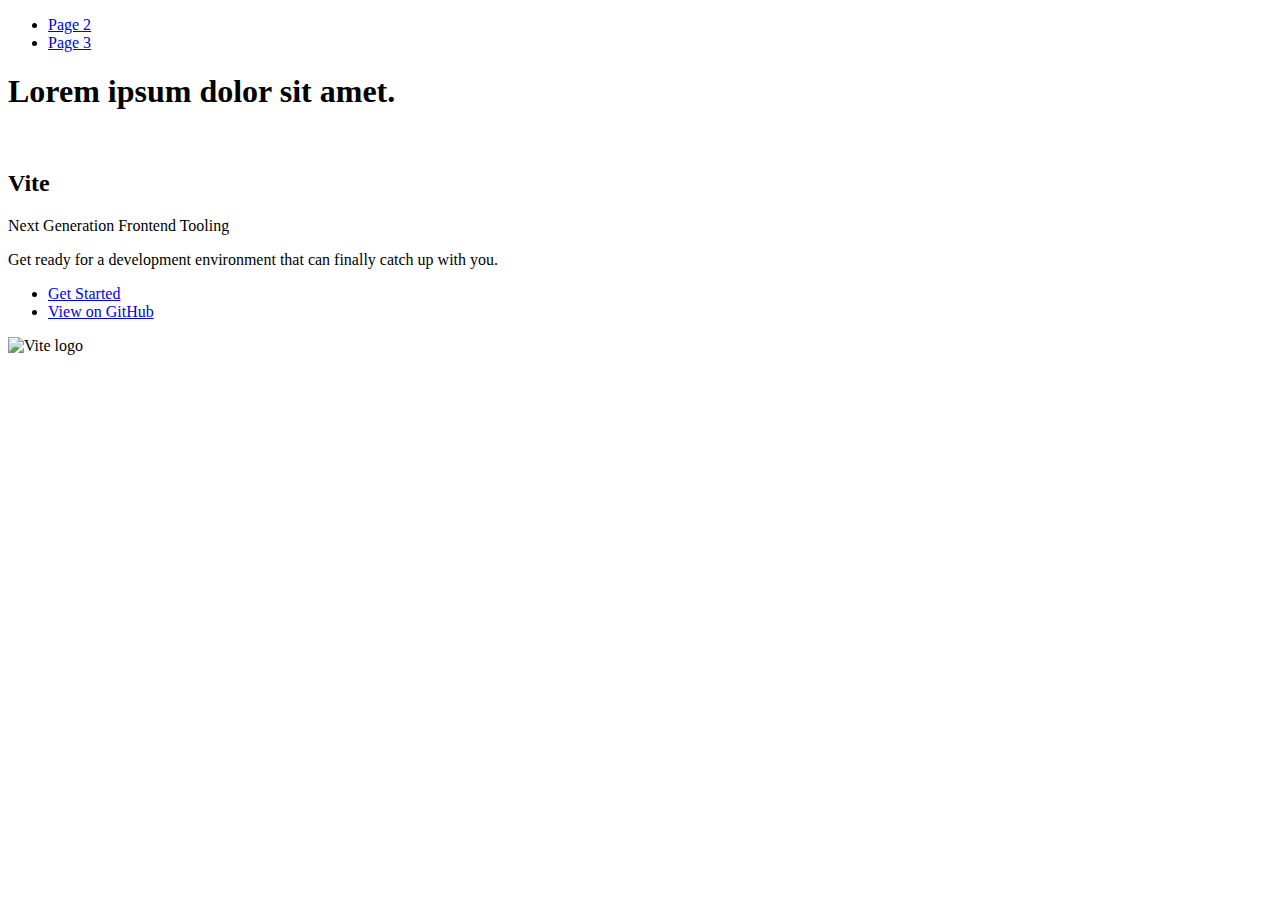
==== index.html @ 1488b731 "Deploying to gh-pages from @ VeronikaVaraksina1/goit-js-hw-09@6d77413a0f02aaee40d3e91b11b99aeffec48d" ====
<!DOCTYPE html>
<html lang="en">
  <head>
    <meta charset="UTF-8" />
    <link rel="icon" type="image/svg+xml" href="/goit-js-hw-09/favicon.svg" />
    <meta name="viewport" content="width=device-width, initial-scale=1.0" />
    <title>Vanilla App Template</title>
    
    <script type="module" crossorigin src="/goit-js-hw-09/commonHelpers.js"></script>
    <link rel="stylesheet" href="/goit-js-hw-09/assets/index-10c40100.css">
  </head>
  <body>
    <header class="header">
  <nav class="nav">
    <ul class="nav-list">
      <li class="nav-item">
        <a href="./page-2.html" class="nav-link">Page 2</a>
      </li>

      <li class="nav-item">
        <a href="./page-3.html" class="nav-link">Page 3</a>
      </li>
    </ul>
  </nav>
</header>


    <section>
      <h1>Lorem ipsum dolor sit amet.</h1>
      <!-- Path to images as from index.html file -->
      <img src="/goit-js-hw-09/assets/javascript-8dac5379.svg" alt="" />
    </section>

    <!-- Loads the specified .html file -->
    <section class="vite-promo">
  <div class="container">
    <div class="wrapper">
      <h2 class="title">
        <span class="gradient">Vite</span>
      </h2>
      <p class="text">Next Generation Frontend Tooling</p>
      <p class="tagline">
        Get ready for a development environment that can finally catch up with
        you.
      </p>

      <ul class="actions">
        <li class="action">
          <a
            class="link"
            href="https://vitejs.dev/guide/"
            target="_blank"
            rel="noopener noreferrer"
            >Get Started</a
          >
        </li>
        <li class="action">
          <a
            class="link"
            href="https://github.com/vitejs/vite"
            target="_blank"
            rel="noopener noreferrer"
            >View on GitHub</a
          >
        </li>
      </ul>
    </div>

    <div class="thumb">
      <!-- Path to images as from index.html file -->
      <img
        class="pic"
        src="/goit-js-hw-09/assets/vite-logo-51249ca9.png"
        alt="Vite logo"
        width="640"
        height="640"
      />
    </div>
  </div>
</section>


    
  </body>
</html>
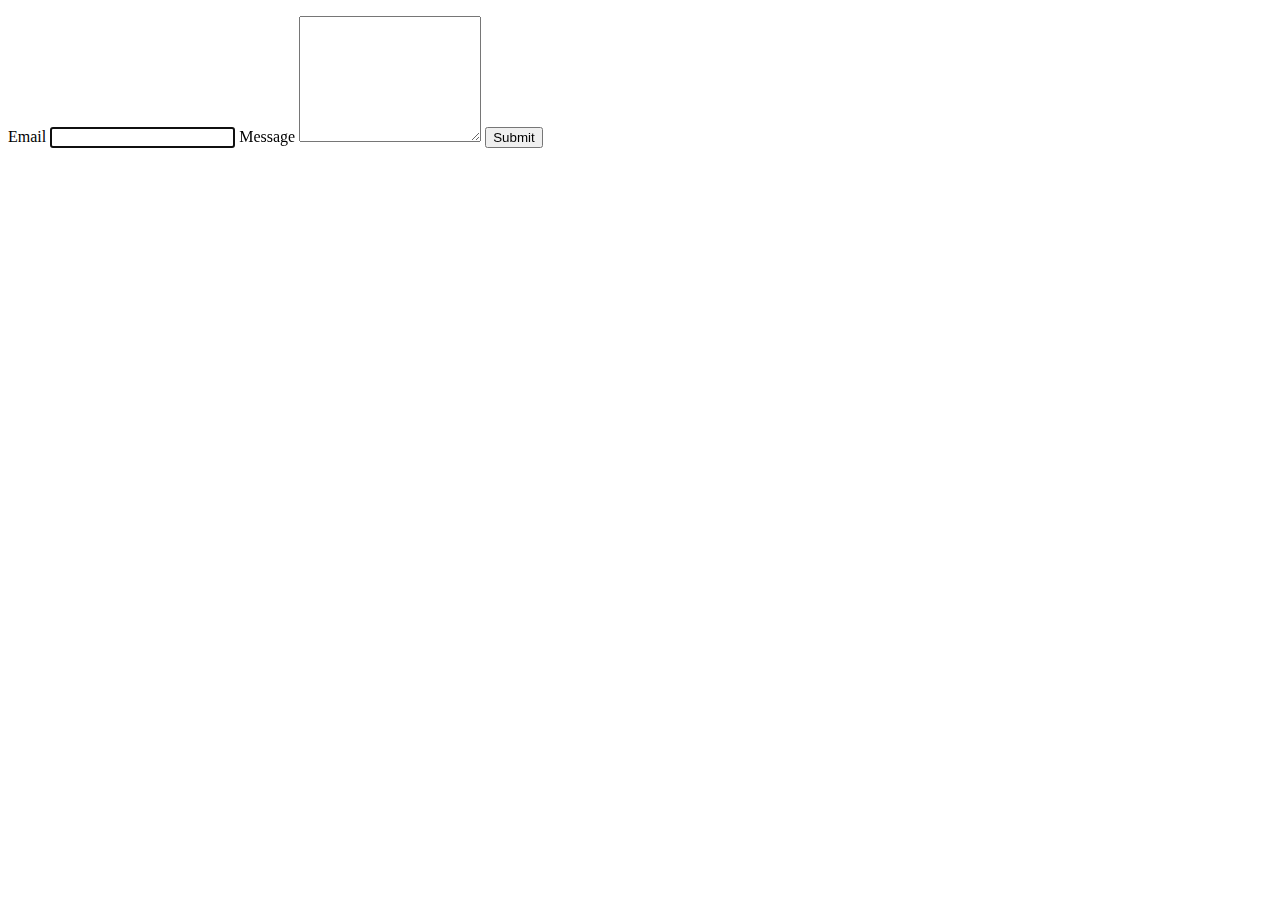
==== commit e44f6fd7: "Deploying to gh-pages from @ VeronikaVaraksina1/goit-js-hw-09@bcab78c87020aee59206df2b2b24b580eb4817" ====
--- a/index.html
+++ b/index.html
@@ -2,84 +2,59 @@
 <html lang="en">
   <head>
     <meta charset="UTF-8" />
-    <link rel="icon" type="image/svg+xml" href="/goit-js-hw-09/favicon.svg" />
     <meta name="viewport" content="width=device-width, initial-scale=1.0" />
-    <title>Vanilla App Template</title>
+    <title>Homework 9</title>
     
-    <script type="module" crossorigin src="/goit-js-hw-09/commonHelpers.js"></script>
-    <link rel="stylesheet" href="/goit-js-hw-09/assets/index-10c40100.css">
+    <script type="module" crossorigin src="/goit-js-hw-09/commonHelpers3.js"></script>
+    <link rel="modulepreload" crossorigin href="/goit-js-hw-09/assets/vendor-c9def49e.js">
+    <link rel="stylesheet" href="/goit-js-hw-09/assets/vendor-8c8fa3ea.css">
+    <link rel="stylesheet" href="/goit-js-hw-09/assets/index-eaf76acb.css">
   </head>
   <body>
-    <header class="header">
-  <nav class="nav">
-    <ul class="nav-list">
-      <li class="nav-item">
-        <a href="./page-2.html" class="nav-link">Page 2</a>
-      </li>
+    <!DOCTYPE html>
+<html lang="en">
+  <head>
+    <meta charset="UTF-8" />
+    <meta name="viewport" content="width=device-width, initial-scale=1.0" />
+    <title>Gallery</title>
+  </head>
+  <body>
+    <ul class="gallery"></ul>
+  </body>
+</html>
 
-      <li class="nav-item">
-        <a href="./page-3.html" class="nav-link">Page 3</a>
-      </li>
-    </ul>
-  </nav>
-</header>
+    <!DOCTYPE html>
+<html lang="en">
+  <head>
+    <meta charset="UTF-8" />
+    <meta name="viewport" content="width=device-width, initial-scale=1.0" />
 
+    <link rel="preconnect" href="https://fonts.googleapis.com" />
+    <link rel="preconnect" href="https://fonts.gstatic.com" crossorigin />
+    <link
+      href="https://fonts.googleapis.com/css2?family=Montserrat:wght@400;500;600&display=swap"
+      rel="stylesheet"
+    />
 
-    <section>
-      <h1>Lorem ipsum dolor sit amet.</h1>
-      <!-- Path to images as from index.html file -->
-      <img src="/goit-js-hw-09/assets/javascript-8dac5379.svg" alt="" />
-    </section>
-
-    <!-- Loads the specified .html file -->
-    <section class="vite-promo">
-  <div class="container">
-    <div class="wrapper">
-      <h2 class="title">
-        <span class="gradient">Vite</span>
-      </h2>
-      <p class="text">Next Generation Frontend Tooling</p>
-      <p class="tagline">
-        Get ready for a development environment that can finally catch up with
-        you.
-      </p>
-
-      <ul class="actions">
-        <li class="action">
-          <a
-            class="link"
-            href="https://vitejs.dev/guide/"
-            target="_blank"
-            rel="noopener noreferrer"
-            >Get Started</a
-          >
-        </li>
-        <li class="action">
-          <a
-            class="link"
-            href="https://github.com/vitejs/vite"
-            target="_blank"
-            rel="noopener noreferrer"
-            >View on GitHub</a
-          >
-        </li>
-      </ul>
-    </div>
-
-    <div class="thumb">
-      <!-- Path to images as from index.html file -->
-      <img
-        class="pic"
-        src="/goit-js-hw-09/assets/vite-logo-51249ca9.png"
-        alt="Vite logo"
-        width="640"
-        height="640"
-      />
-    </div>
-  </div>
-</section>
+    <title>Document</title>
+  </head>
+  <body>
+    <form class="feedback-form" autocomplete="off">
+      <label>
+        Email
+        <input type="email" name="email" autofocus />
+      </label>
+      <label>
+        Message
+        <textarea name="message" rows="8"></textarea>
+      </label>
+      <button type="submit">Submit</button>
+    </form>
+  </body>
+</html>
 
 
     
+    
   </body>
 </html>
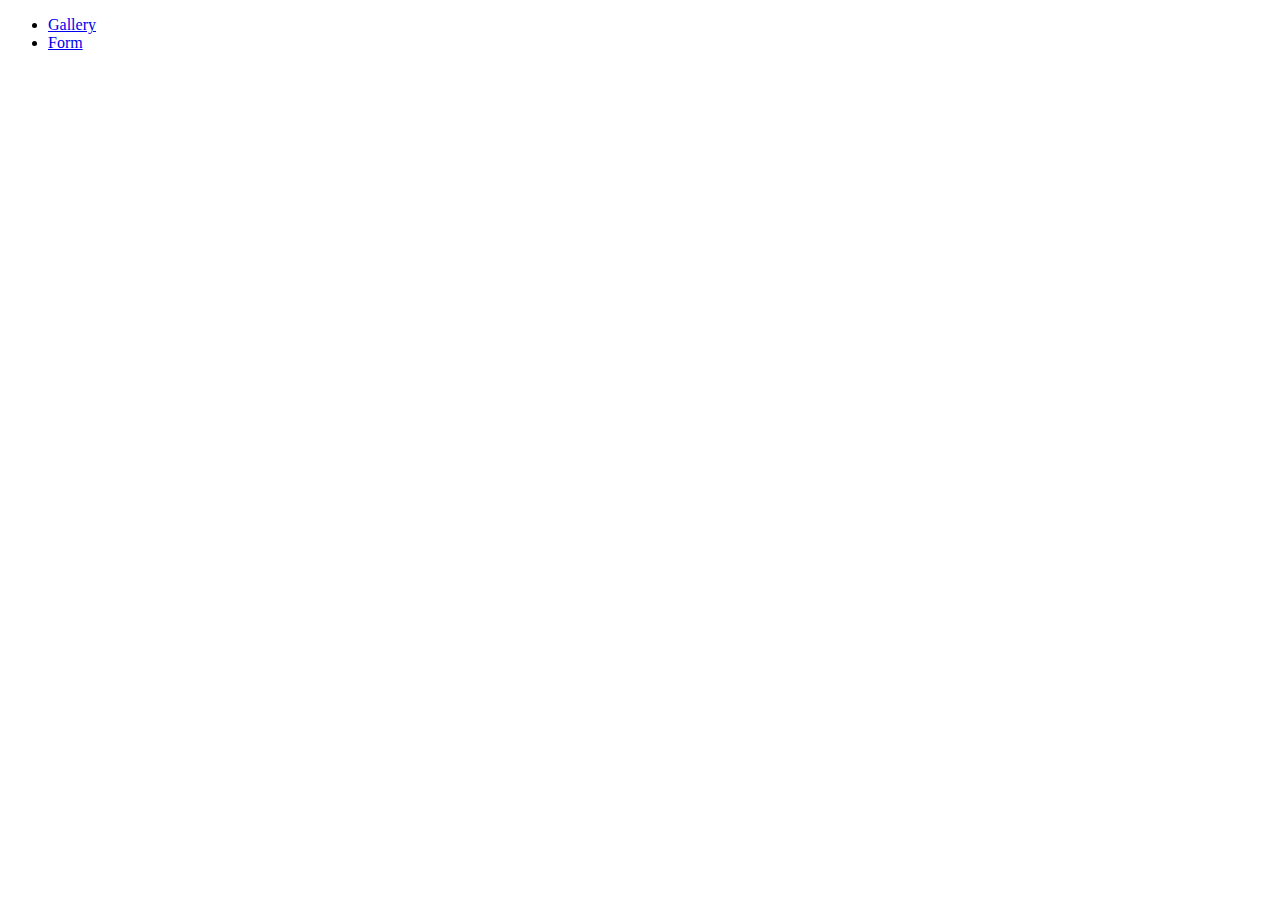
==== commit a43c9ce7: "Deploying to gh-pages from @ VeronikaVaraksina1/goit-js-hw-09@582858ba53fdf3cb8fdda52f32b8eee1c94041" ====
--- a/index.html
+++ b/index.html
@@ -4,22 +4,45 @@
     <meta charset="UTF-8" />
     <meta name="viewport" content="width=device-width, initial-scale=1.0" />
     <title>Homework 9</title>
+
+    <link rel="preconnect" href="https://fonts.googleapis.com" />
+    <link rel="preconnect" href="https://fonts.gstatic.com" crossorigin />
+    <link
+      href="https://fonts.googleapis.com/css2?family=Montserrat:wght@400;500;600&display=swap"
+      rel="stylesheet"
+    />
     
-    <script type="module" crossorigin src="/goit-js-hw-09/commonHelpers3.js"></script>
-    <link rel="modulepreload" crossorigin href="/goit-js-hw-09/assets/vendor-c9def49e.js">
-    <link rel="stylesheet" href="/goit-js-hw-09/assets/vendor-8c8fa3ea.css">
-    <link rel="stylesheet" href="/goit-js-hw-09/assets/index-eaf76acb.css">
+    <link rel="stylesheet" href="/goit-js-hw-09/assets/styles-22b66de2.css">
   </head>
   <body>
-    <!DOCTYPE html>
+    <ul>
+      <li><a href="./01-gallery.html">Gallery</a></li>
+      <li><a href="./02-form.html">Form</a></li>
+    </ul>
+    <!-- <!DOCTYPE html>
 <html lang="en">
   <head>
     <meta charset="UTF-8" />
     <meta name="viewport" content="width=device-width, initial-scale=1.0" />
     <title>Gallery</title>
+
+    <link rel="preconnect" href="https://fonts.googleapis.com" />
+    <link rel="preconnect" href="https://fonts.gstatic.com" crossorigin />
+    <link
+      href="https://fonts.googleapis.com/css2?family=Montserrat:wght@400;500;600&display=swap"
+      rel="stylesheet"
+    />
+    <link rel="stylesheet" href="./css/styles.css" />
   </head>
   <body>
+    <ul>
+      <li><a href="./02-form.html">Form</a></li>
+      <li><a href="./index.html">Home page</a></li>
+    </ul>
+
     <ul class="gallery"></ul>
+
+    <script type="module" src="js/01-gallery.js"></script>
   </body>
 </html>
 
@@ -28,6 +51,7 @@
   <head>
     <meta charset="UTF-8" />
     <meta name="viewport" content="width=device-width, initial-scale=1.0" />
+    <title>Document</title>
 
     <link rel="preconnect" href="https://fonts.googleapis.com" />
     <link rel="preconnect" href="https://fonts.gstatic.com" crossorigin />
@@ -35,10 +59,14 @@
       href="https://fonts.googleapis.com/css2?family=Montserrat:wght@400;500;600&display=swap"
       rel="stylesheet"
     />
-
-    <title>Document</title>
+    <link rel="stylesheet" href="./css/styles.css" />
   </head>
   <body>
+    <ul>
+      <li><a href="./01-gallery.html">Gallery</a></li>
+      <li><a href="./index.html">Home page</a></li>
+    </ul>
+
     <form class="feedback-form" autocomplete="off">
       <label>
         Email
@@ -50,11 +78,13 @@
       </label>
       <button type="submit">Submit</button>
     </form>
+
+    <script type="module" src="js/02-form.js"></script>
   </body>
 </html>
+ -->
 
-
-    
-    
+    <!-- <script type="module" src="js/01-gallery.js"></script>
+    <script type="module" src="js/02-form.js"></script> -->
   </body>
 </html>
